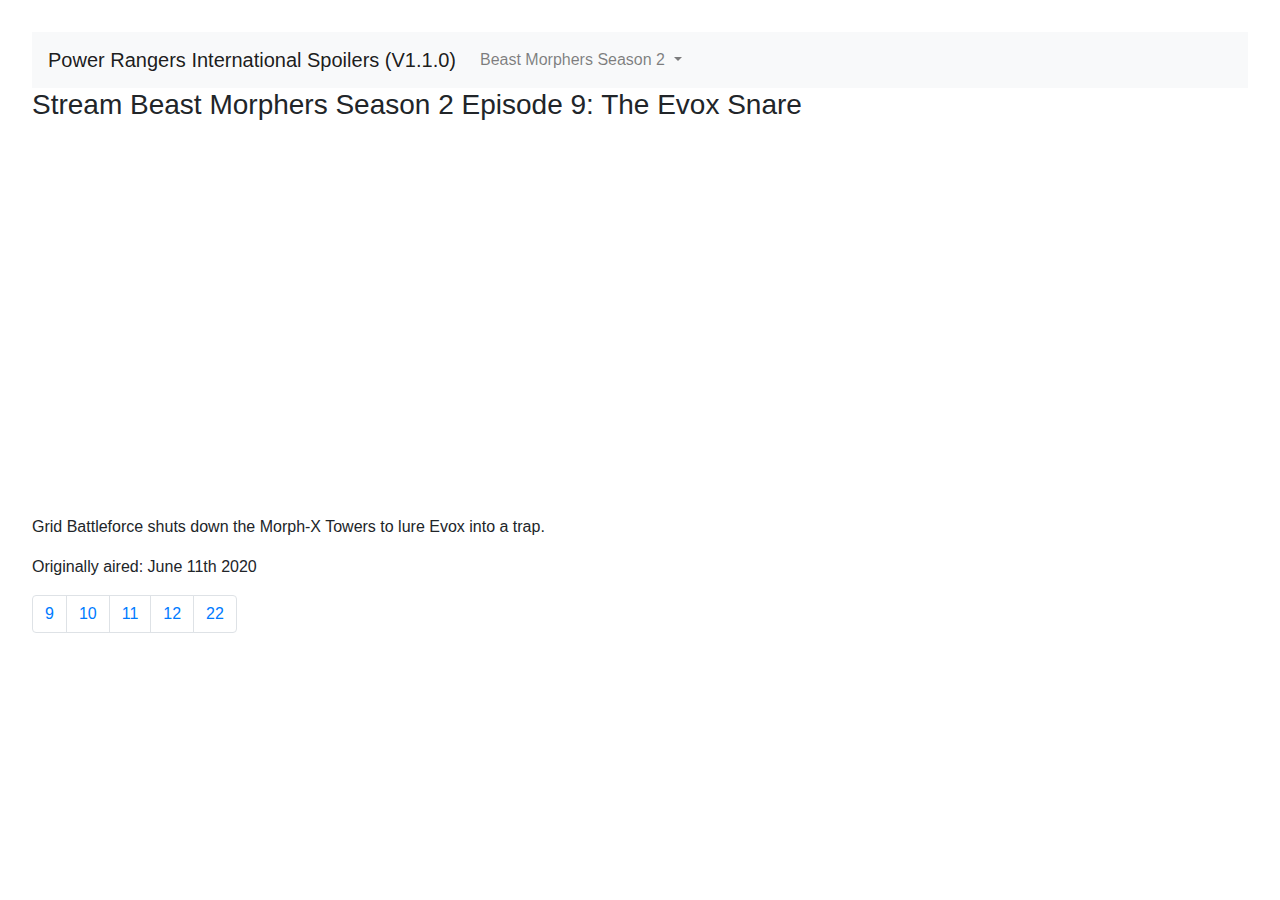
==== BM/209.html @ a3acb571 "Shall we begin?" ====
<!DOCTYPE html>
<html lang="en">
  <head>
    <link 
      rel="stylesheet"
      href="https://maxcdn.bootstrapcdn.com/bootstrap/4.0.0/css/bootstrap.min.css"
      integrity="sha384-Gn5384xqQ1aoWXA+058RXPxPg6fy4IWvTNh0E263XmFcJlSAwiGgFAW/dAiS6JXm"
      crossorigin="anonymous"
    />

    <meta charset="utf-8" />
    <meta http-equiv="X-UA-Compatible" content="IE=edge" />
    <meta name="viewport" content="width=device-width, initial-scale=1" />

    <title>Power Rangers International Spoilers</title>

    <!-- import the webpage's stylesheet -->
    <link rel="stylesheet" href="/style.css" />

    <!-- import the webpage's javascript file -->
    <script src="/script.js" defer></script>
  </head>
  <body>
<script src="../navbar.js"></script>
    <h3>
      Stream Beast Morphers Season 2 Episode 9: The Evox Snare
    </h3>
  <iframe src="https://player.twitch.tv/?video=647894357&parent=power-rangers-international-spoilers.glitch.me" frameborder="0" allowfullscreen="true" scrolling="no" height="378" width="620"></iframe>
   
    <p>
      Grid Battleforce shuts down the Morph-X Towers to lure Evox into a trap.
    </p>
    
    
    <p>
      Originally aired: June 11th 2020
    </p>
    <script src = "pages.js"></script>

    <script
      src="https://code.jquery.com/jquery-3.2.1.slim.min.js"
      integrity="sha384-KJ3o2DKtIkvYIK3UENzmM7KCkRr/rE9/Qpg6aAZGJwFDMVNA/GpGFF93hXpG5KkN"
      crossorigin="anonymous"
    ></script>
    <script
      src="https://cdnjs.cloudflare.com/ajax/libs/popper.js/1.12.9/umd/popper.min.js"
      integrity="sha384-ApNbgh9B+Y1QKtv3Rn7W3mgPxhU9K/ScQsAP7hUibX39j7fakFPskvXusvfa0b4Q"
      crossorigin="anonymous"
    ></script>
    <script
      src="https://maxcdn.bootstrapcdn.com/bootstrap/4.0.0/js/bootstrap.min.js"
      integrity="sha384-JZR6Spejh4U02d8jOt6vLEHfe/JQGiRRSQQxSfFWpi1MquVdAyjUar5+76PVCmYl"
      crossorigin="anonymous"
    ></script>
  </body>
</html>
---- style.css ----
/* CSS files add styling rules to your content */

body {
  font-family: helvetica, arial, sans-serif;
  margin: 2em;
}

h1 {
  font-style: italic;
  color: #373ffe;
}
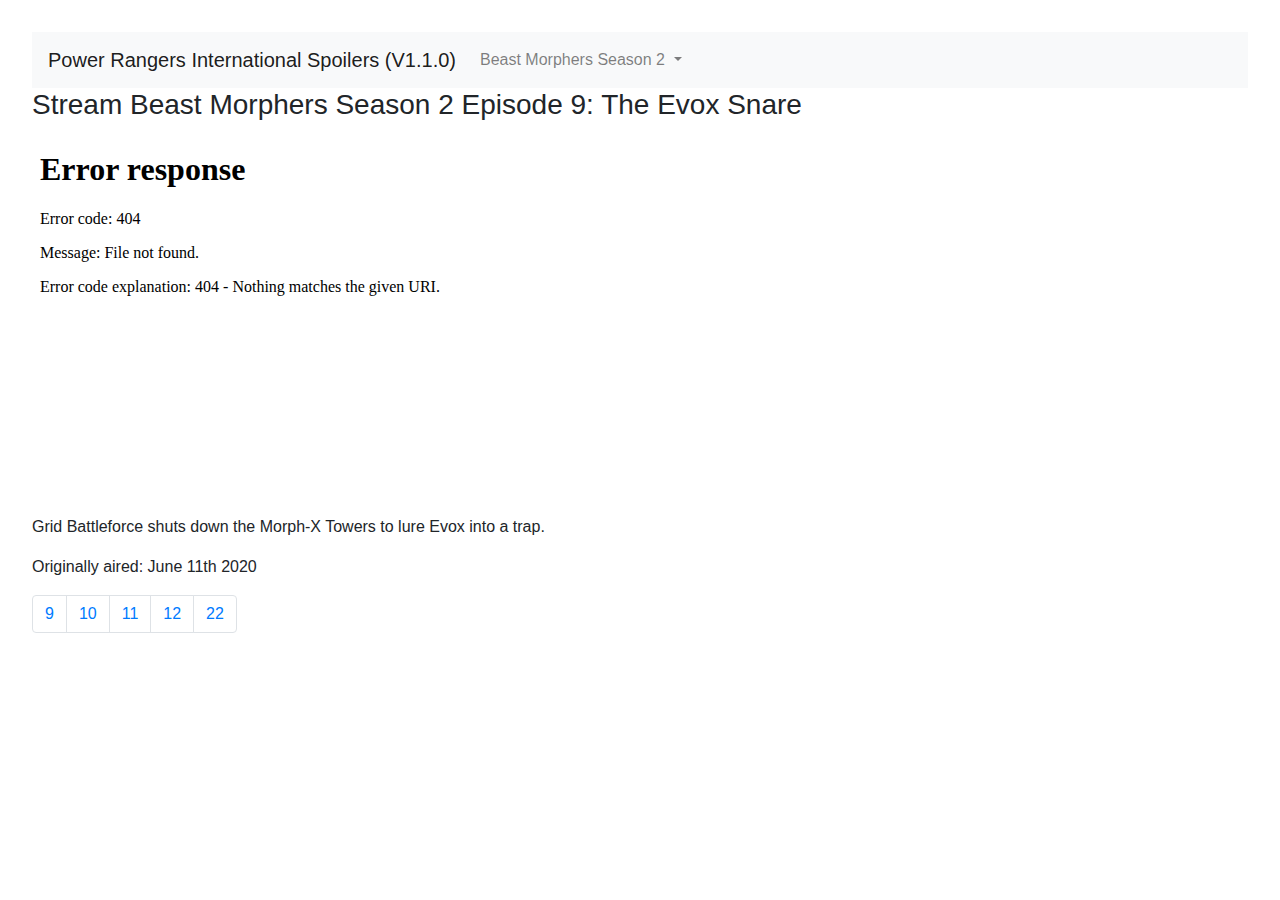
==== commit 1d1d0f0e: "quick change, let me see if it works" ====
--- a/BM/209.html
+++ b/BM/209.html
@@ -25,7 +25,7 @@
     <h3>
       Stream Beast Morphers Season 2 Episode 9: The Evox Snare
     </h3>
-  <iframe src="https://player.twitch.tv/?video=647894357&parent=power-rangers-international-spoilers.glitch.me" frameborder="0" allowfullscreen="true" scrolling="no" height="378" width="620"></iframe>
+  <iframe src="209.mp4" frameborder="0" allowfullscreen="true" scrolling="no" height="378" width="620"></iframe>
    
     <p>
       Grid Battleforce shuts down the Morph-X Towers to lure Evox into a trap.
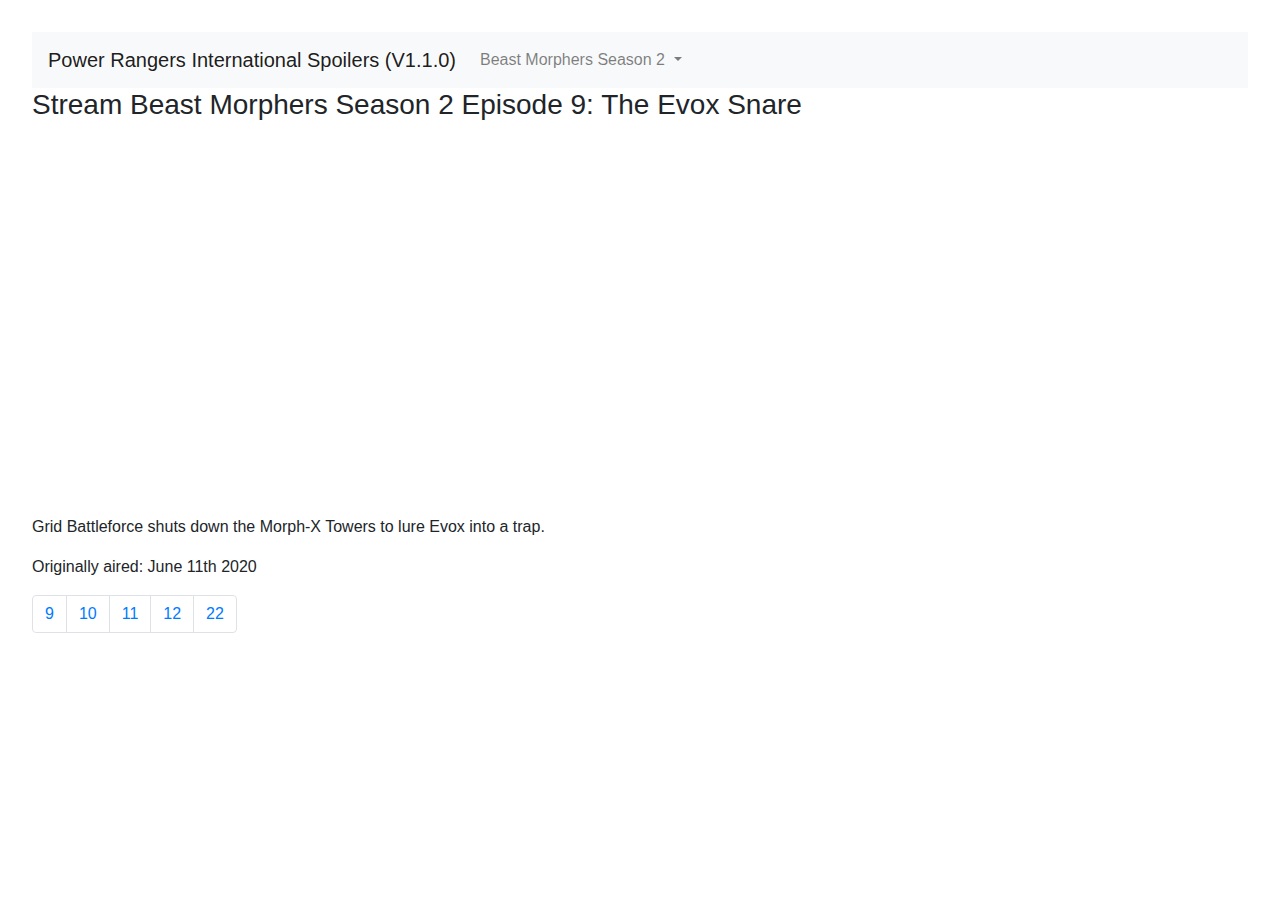
==== commit dbd5b21a: "oops" ====
--- a/BM/209.html
+++ b/BM/209.html
@@ -5,7 +5,7 @@
       rel="stylesheet"
       href="https://maxcdn.bootstrapcdn.com/bootstrap/4.0.0/css/bootstrap.min.css"
       integrity="sha384-Gn5384xqQ1aoWXA+058RXPxPg6fy4IWvTNh0E263XmFcJlSAwiGgFAW/dAiS6JXm"
-      crossorigin="anonymous"
+      crossorigin="anonymous" 
     />
 
     <meta charset="utf-8" />
@@ -25,7 +25,7 @@
     <h3>
       Stream Beast Morphers Season 2 Episode 9: The Evox Snare
     </h3>
-  <iframe src="209.mp4" frameborder="0" allowfullscreen="true" scrolling="no" height="378" width="620"></iframe>
+  <iframe src="https://player.twitch.tv/?video=647894357&parent=pr-international-spoilers.github.io" frameborder="0" allowfullscreen="true" scrolling="no" height="378" width="620"></iframe>
    
     <p>
       Grid Battleforce shuts down the Morph-X Towers to lure Evox into a trap.
